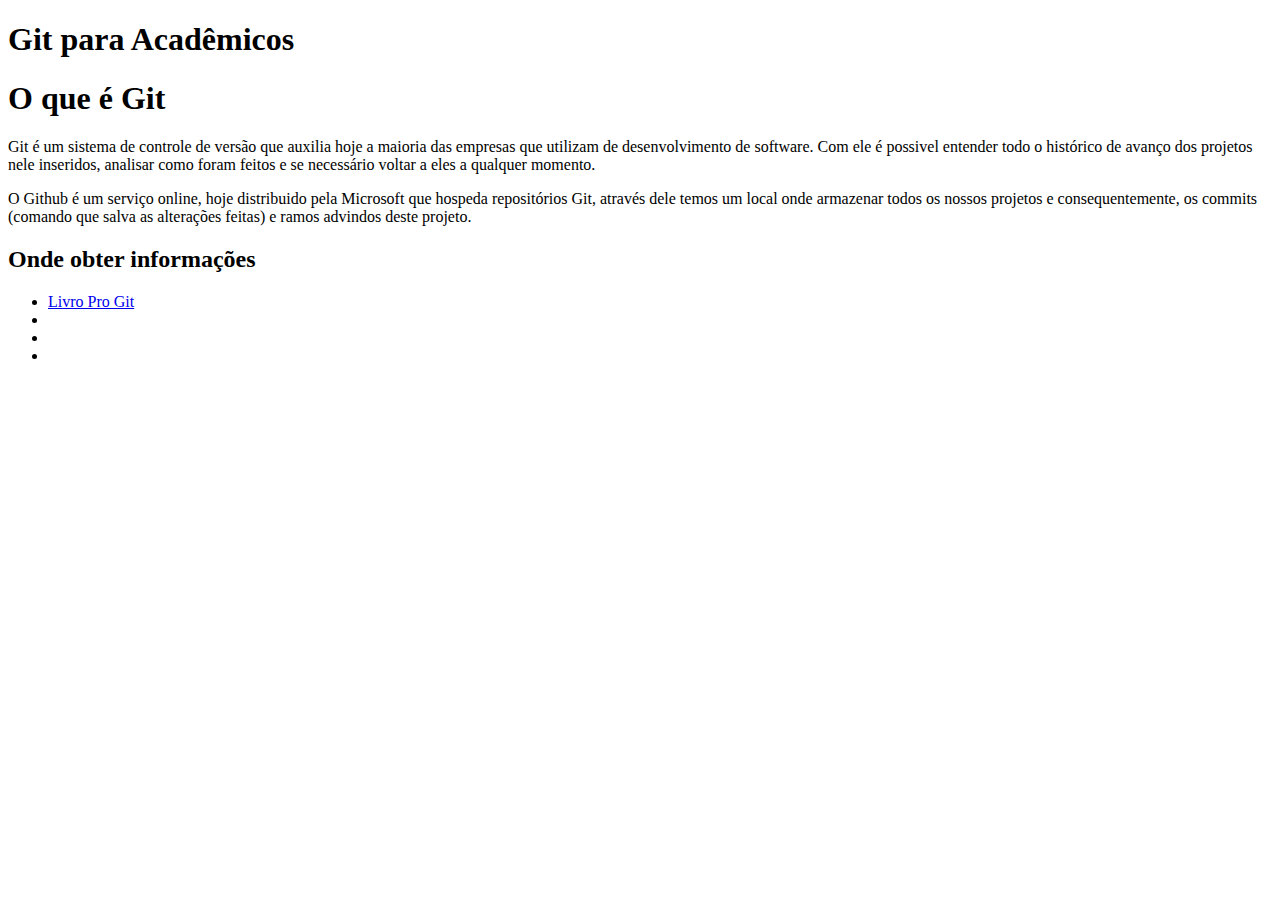
==== index.html @ a77c5aa1 "Estruturação básica do diretório de slides e teste dos recurso do markdown" ====
<!doctype html>
<html>

<head>
	<meta charset="utf-8">
	<meta name="viewport" content="width=device-width, initial-scale=1.0, maximum-scale=1.0, user-scalable=no">

	<title>reveal.js</title>

	<link rel="stylesheet" href="dist/reset.css">
	<link rel="stylesheet" href="dist/reveal.css">
	<link rel="stylesheet" href="dist/theme/black.css">

	<!-- Theme used for syntax highlighted code -->
	<link rel="stylesheet" href="plugin/highlight/monokai.css">
</head>

<body>
	<div class="reveal">
		<div class="slides">
			<section>
				<h1>Git para Acadêmicos</h1>
			</section>

			<section data-markdown="slides/quem-sou.md" data-separator="^\r?\n\r?\n\r?\n" data-separator-vertical="^\r?\n\r?\n"
				data-separator-notes="^Note:" data-charset="utf-8">
			</section>

			<section data-markdown="slides/agenda.md" data-separator="^\r?\n\r?\n\r?\n" data-separator-vertical="^\r?\n\r?\n"
				data-separator-notes="^Note:" data-charset="utf-8">
			</section>

			<section data-markdown="slides/slide1.md" data-separator="^\r?\n\r?\n\r?\n" data-separator-vertical="^\r?\n\r?\n"
				data-separator-notes="^Note:" data-charset="utf-8">
			</section>

			<section data-markdown="slides/slide2.md" data-separator="^\r?\n\r?\n\r?\n" data-separator-vertical="^\r?\n\r?\n"
				data-separator-notes="^Note:" data-charset="utf-8">
			</section>

			<section data-markdown="slides/slide3.md" data-separator="^\r?\n\r?\n\r?\n" data-separator-vertical="^\r?\n\r?\n"
				data-separator-notes="^Note:" data-charset="utf-8">
			</section>

			<section>
				<h1>O que é Git</h1>

				<p>Git é um sistema de controle de versão que auxilia hoje a maioria das empresas que utilizam de
					desenvolvimento de software. Com ele é possivel entender todo o histórico de avanço dos projetos
					nele inseridos, analisar como foram feitos e se necessário voltar a eles a qualquer momento.</p>

			</section>

			<section>
				O Github é um serviço online, hoje distribuido pela Microsoft que hospeda repositórios Git, através dele
				temos um local onde armazenar todos os nossos projetos e consequentemente, os commits (comando que salva
				as alterações feitas) e ramos advindos deste projeto.
			</section>

			<section data-markdown="slides/informacoes-livros.md" data-separator="^\r?\n\r?\n\r?\n" data-separator-vertical="^\r?\n\r?\n"
				data-separator-notes="^Note:" data-charset="utf-8">
			</section>

			<section>
				<h2>Onde obter informações</h2>
				<ul>
					<li>
						<a href="https://git-scm.com/book/en/v2">Livro Pro Git</a>
					</li>
					<li></li>
					<li></li>
					<li></li>
				</ul>

			</section>
		</div>
	</div>

	<script src="dist/reveal.js"></script>
	<script src="plugin/notes/notes.js"></script>
	<script src="plugin/markdown/markdown.js"></script>
	<script src="plugin/highlight/highlight.js"></script>
	<script>
		// More info about initialization & config:
		// - https://revealjs.com/initialization/
		// - https://revealjs.com/config/
		Reveal.initialize({
			hash: true,

			// Learn about plugins: https://revealjs.com/plugins/
			plugins: [RevealMarkdown, RevealHighlight, RevealNotes]
		});
	</script>
</body>

</html>
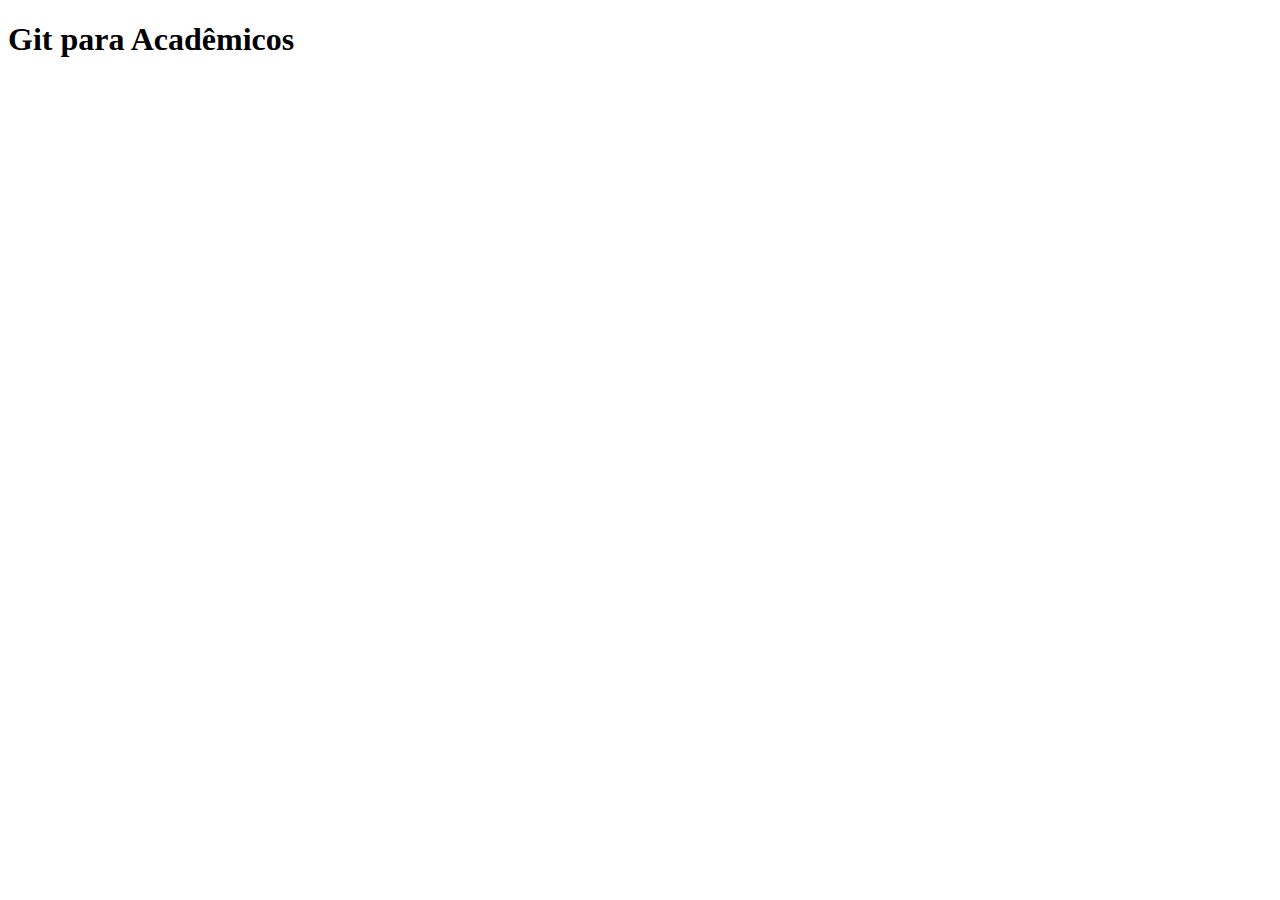
==== commit d0140891: "Esqueleto da apresentação" ====
--- a/index.html
+++ b/index.html
@@ -9,7 +9,7 @@
 
 	<link rel="stylesheet" href="dist/reset.css">
 	<link rel="stylesheet" href="dist/reveal.css">
-	<link rel="stylesheet" href="dist/theme/black.css">
+	<link rel="stylesheet" href="dist/theme/white.css">
 
 	<!-- Theme used for syntax highlighted code -->
 	<link rel="stylesheet" href="plugin/highlight/monokai.css">
@@ -22,57 +22,54 @@
 				<h1>Git para Acadêmicos</h1>
 			</section>
 
-			<section data-markdown="slides/quem-sou.md" data-separator="^\r?\n\r?\n\r?\n" data-separator-vertical="^\r?\n\r?\n"
+			<section data-markdown="slides/quem-sou.md" data-separator="^---" data-separator-vertical="^--"
 				data-separator-notes="^Note:" data-charset="utf-8">
 			</section>
 
-			<section data-markdown="slides/agenda.md" data-separator="^\r?\n\r?\n\r?\n" data-separator-vertical="^\r?\n\r?\n"
+			<section data-markdown="slides/motivacao.md" data-separator="^---" data-separator-vertical="^--"
 				data-separator-notes="^Note:" data-charset="utf-8">
 			</section>
 
-			<section data-markdown="slides/slide1.md" data-separator="^\r?\n\r?\n\r?\n" data-separator-vertical="^\r?\n\r?\n"
+			<section data-markdown="slides/o-problema.md" data-separator="^---" data-separator-vertical="^--"
 				data-separator-notes="^Note:" data-charset="utf-8">
 			</section>
 
-			<section data-markdown="slides/slide2.md" data-separator="^\r?\n\r?\n\r?\n" data-separator-vertical="^\r?\n\r?\n"
+			<section data-markdown="slides/o-git.md" data-separator="^---" data-separator-vertical="^--"
 				data-separator-notes="^Note:" data-charset="utf-8">
 			</section>
 
-			<section data-markdown="slides/slide3.md" data-separator="^\r?\n\r?\n\r?\n" data-separator-vertical="^\r?\n\r?\n"
+			<section data-markdown="slides/o-github.md" data-separator="^---" data-separator-vertical="^--"
 				data-separator-notes="^Note:" data-charset="utf-8">
 			</section>
 
-			<section>
-				<h1>O que é Git</h1>
-
-				<p>Git é um sistema de controle de versão que auxilia hoje a maioria das empresas que utilizam de
-					desenvolvimento de software. Com ele é possivel entender todo o histórico de avanço dos projetos
-					nele inseridos, analisar como foram feitos e se necessário voltar a eles a qualquer momento.</p>
-
-			</section>
-
-			<section>
-				O Github é um serviço online, hoje distribuido pela Microsoft que hospeda repositórios Git, através dele
-				temos um local onde armazenar todos os nossos projetos e consequentemente, os commits (comando que salva
-				as alterações feitas) e ramos advindos deste projeto.
-			</section>
-
-			<section data-markdown="slides/informacoes-livros.md" data-separator="^\r?\n\r?\n\r?\n" data-separator-vertical="^\r?\n\r?\n"
+			<section data-markdown="slides/preparando-o-ambiente.md" data-separator="^---" data-separator-vertical="^--"
 				data-separator-notes="^Note:" data-charset="utf-8">
 			</section>
 
-			<section>
-				<h2>Onde obter informações</h2>
-				<ul>
-					<li>
-						<a href="https://git-scm.com/book/en/v2">Livro Pro Git</a>
-					</li>
-					<li></li>
-					<li></li>
-					<li></li>
-				</ul>
+			<section data-markdown="slides/criando-um-repositorio.md" data-separator="^---" data-separator-vertical="^--"
+				data-separator-notes="^Note:" data-charset="utf-8">
+			</section>
 
+			<section data-markdown="slides/o-fluxo-de-trabalho.md" data-separator="^---" data-separator-vertical="^--"
+				data-separator-notes="^Note:" data-charset="utf-8">
 			</section>
+
+			<section data-markdown="slides/git-maquina-do-tempo.md" data-separator="^---" data-separator-vertical="^--"
+				data-separator-notes="^Note:" data-charset="utf-8">
+			</section>
+
+			<section data-markdown="slides/trabalhando-com-ramos.md" data-separator="^---" data-separator-vertical="^--"
+				data-separator-notes="^Note:" data-charset="utf-8">
+			</section>
+
+			<section data-markdown="slides/que-mais-o-github-faz.md" data-separator="^---" data-separator-vertical="^--"
+				data-separator-notes="^Note:" data-charset="utf-8">
+			</section>
+
+			<section data-markdown="slides/obtendo-mais-informacoes.md" data-separator="^---" data-separator-vertical="^--"
+				data-separator-notes="^Note:" data-charset="utf-8">
+			</section>
+
 		</div>
 	</div>
 
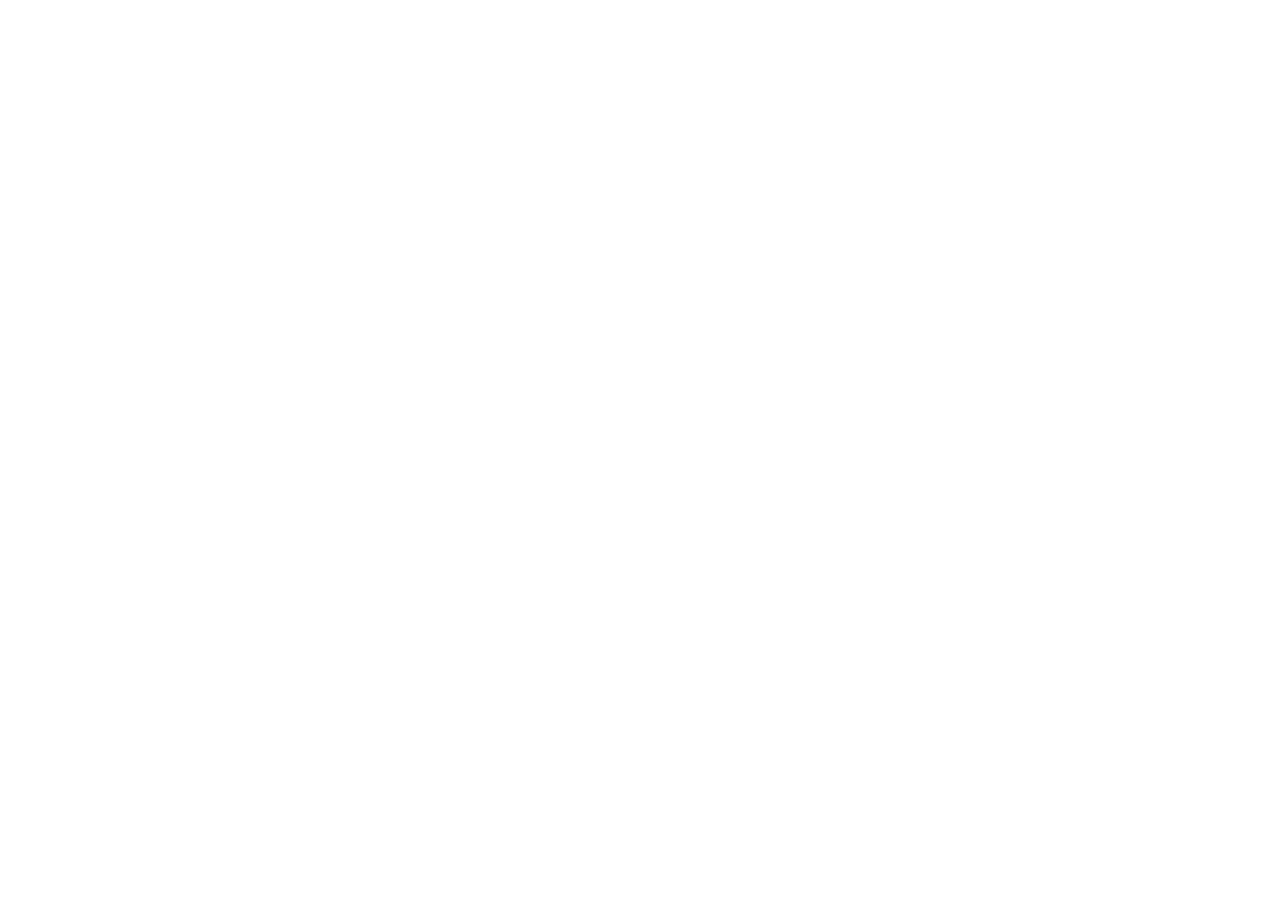
==== commit 63d45d82: "Esqueleto ajustado até a Solução" ====
--- a/index.html
+++ b/index.html
@@ -5,32 +5,36 @@
 	<meta charset="utf-8">
 	<meta name="viewport" content="width=device-width, initial-scale=1.0, maximum-scale=1.0, user-scalable=no">
 
-	<title>reveal.js</title>
+	<title>Escrita sem medo com Git e Github!</title>
 
 	<link rel="stylesheet" href="dist/reset.css">
 	<link rel="stylesheet" href="dist/reveal.css">
 	<link rel="stylesheet" href="dist/theme/white.css">
+	<link rel="stylesheet" href="css/all.css">
+	<link rel="stylesheet" href="css/custom.css">
 
 	<!-- Theme used for syntax highlighted code -->
 	<link rel="stylesheet" href="plugin/highlight/monokai.css">
+	<link rel="stylesheet" href="https://cdn.jsdelivr.net/gh/devicons/devicon@v2.12.0/devicon.min.css">
 </head>
 
 <body>
 	<div class="reveal">
 		<div class="slides">
-			<section>
-				<h1>Git para Acadêmicos</h1>
+
+			<section data-markdown="slides/capa.md" data-separator="^---" data-separator-vertical="^--"
+				data-separator-notes="^Note:" data-charset="utf-8">
 			</section>
 
 			<section data-markdown="slides/quem-sou.md" data-separator="^---" data-separator-vertical="^--"
 				data-separator-notes="^Note:" data-charset="utf-8">
 			</section>
 
-			<section data-markdown="slides/motivacao.md" data-separator="^---" data-separator-vertical="^--"
+			<section data-markdown="slides/o-problema.md" data-separator="^---" data-separator-vertical="^--"
 				data-separator-notes="^Note:" data-charset="utf-8">
 			</section>
 
-			<section data-markdown="slides/o-problema.md" data-separator="^---" data-separator-vertical="^--"
+			<section data-markdown="slides/a-solucao.md" data-separator="^---" data-separator-vertical="^--"
 				data-separator-notes="^Note:" data-charset="utf-8">
 			</section>
 
@@ -46,8 +50,8 @@
 				data-separator-notes="^Note:" data-charset="utf-8">
 			</section>
 
-			<section data-markdown="slides/criando-um-repositorio.md" data-separator="^---" data-separator-vertical="^--"
-				data-separator-notes="^Note:" data-charset="utf-8">
+			<section data-markdown="slides/criando-um-repositorio.md" data-separator="^---"
+				data-separator-vertical="^--" data-separator-notes="^Note:" data-charset="utf-8">
 			</section>
 
 			<section data-markdown="slides/o-fluxo-de-trabalho.md" data-separator="^---" data-separator-vertical="^--"
@@ -66,7 +70,11 @@
 				data-separator-notes="^Note:" data-charset="utf-8">
 			</section>
 
-			<section data-markdown="slides/obtendo-mais-informacoes.md" data-separator="^---" data-separator-vertical="^--"
+			<section data-markdown="slides/obtendo-mais-informacoes.md" data-separator="^---"
+				data-separator-vertical="^--" data-separator-notes="^Note:" data-charset="utf-8">
+			</section>
+
+			<section data-markdown="slides/fim.md" data-separator="^---" data-separator-vertical="^--"
 				data-separator-notes="^Note:" data-charset="utf-8">
 			</section>
 
@@ -83,6 +91,7 @@
 		// - https://revealjs.com/config/
 		Reveal.initialize({
 			hash: true,
+			slideNumber: 'c',
 
 			// Learn about plugins: https://revealjs.com/plugins/
 			plugins: [RevealMarkdown, RevealHighlight, RevealNotes]
